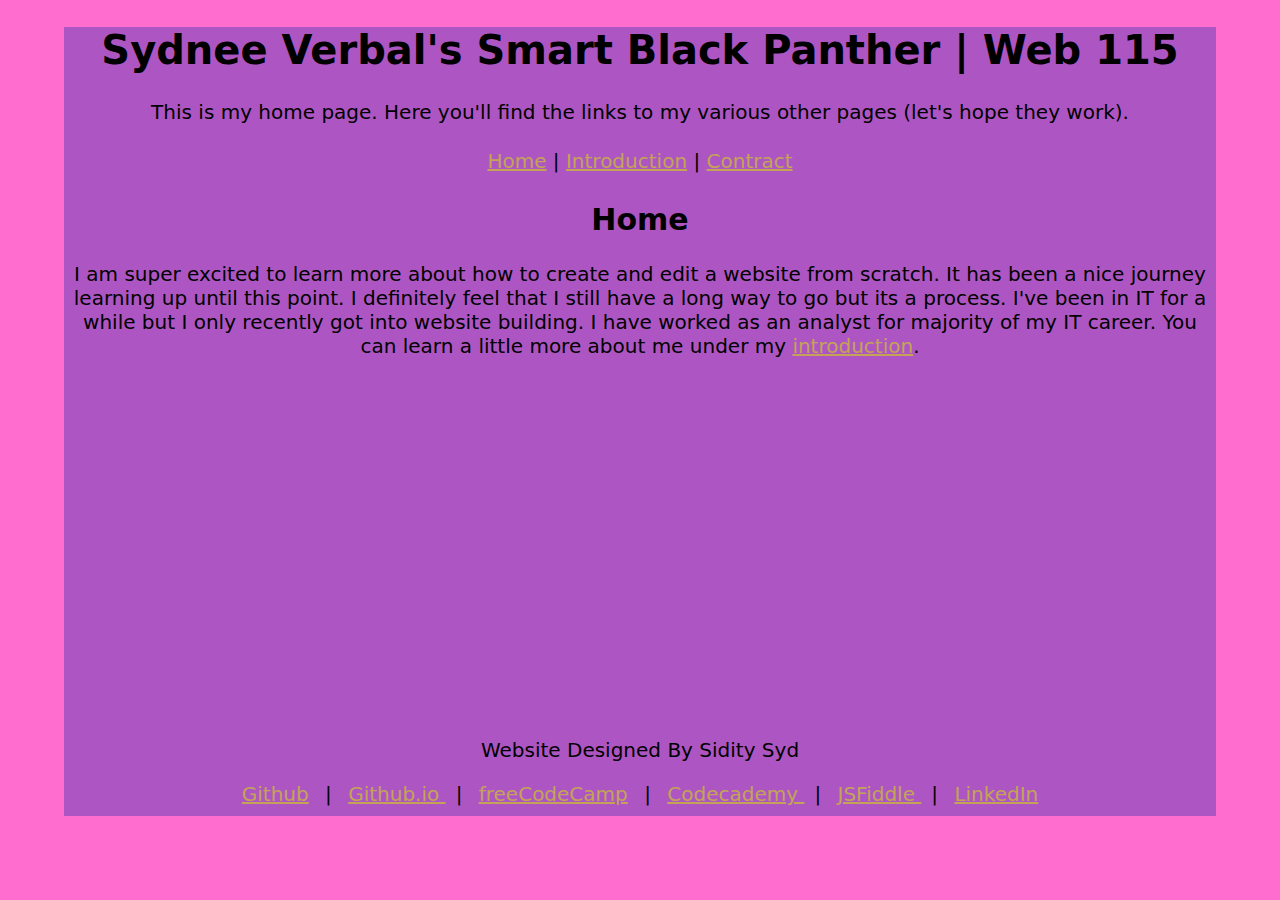
==== index.html @ a5856611 "Update and rename Index.html to index.html" ====
<!DOCTYPE html>
<html lang="en">
	<head>
  <meta charset="UTF-8">
  <meta name="viewport" content="width=device-width, initial-scale=1.0">
  <title>Sydnee Verbal's Smart Black Panther| Web 115| Template Page</title> 
  
<!-- Link to the first CSS file -->
	<link rel="Stylesheet" href="stylesheet.css">

	</head>
	
	
<!-- Header Section -->
  <header>
    <div="container">
	<h1>Sydnee Verbal's Smart Black Panther | Web 115</h1>
			<p>This is my home page. Here you'll find  the links to my various other pages (let's hope they work). </p>
      <nav>
          <a href="index.html">Home</a> | <a href="introduction.html ">Introduction</a> | <a href="contract.html">Contract</a>
      </nav>
    </div>
  </header>
  
  <!---Body Section--->
  <body>
  <h2>Home</h2>
<p>I am super excited to learn more about how to create and edit a website from scratch. It has been a nice journey learning up until this point. I definitely feel that I still have a long way to go but its a process. I've been in IT for a while but I only recently got into website building. I have worked as an analyst for majority of my IT career. You can learn a little more about me under my  <a href= introduction.html>introduction</a>.  
 </p>
	</body>

<!-- Footer Section -->
  <footer>
    <div class="container">
      <p>Website Designed By Sidity Syd</p>
	  
	  <a href=https://github.com/siditysyd>Github</a> | <a href= https://github.com/siditysyd/WEB115> Github.io </a>| <a href= https://www.freecodecamp.org/SereneSydnee>freeCodeCamp</a> | <a href= https://www.codecademy.com/profiles/SereneSydnee>Codecademy </a> | <a href= https://jsfiddle.net/u/SereneSydnee/fiddles/>JSFiddle </a> | <a href=https://www.linkedin.com/in/sydnee-verbal/>LinkedIn </a>
</html>
---- stylesheet.css ----
/* General setup */
@charset "utf-8";

html, body {
/* Increase font size for desktop */
	font-size: 20px;
}
html {
/* Set background color for desktop */
    background-color: #ff6ecf;
    margin: 0 auto;
}
main{
    display: flex;
    flex-direction: column;
    justify-content: center;	
}
body {
    width: 90%;	
    max-width: 1250px;
    background-color:#ad56c3; 
    font-family: DejaVu Sans, "Verdana", "sans-serif";
    margin: 0 auto;
    padding: 0;
    text-align: center;
    float: float;
    box-sizing: border-box;
    box-shadow: 5px, 5px, 10px, 10px, #56c3c1);
}
.center {
  display: block;
  margin-left: auto;
  margin-right: auto;
  width: 50%;	
}
nav ul {
    list-style-type: none;
    display: flex;
    flex-direction: row;
    justify-content: center;
    padding: 10px;
    margin: 0;
}
nav li {
    display: inline-block;
    list-style-type: none;
    padding: 5px;
    margin: 0 15px;
    font-size: 1em;
}
nav { 
    padding: 5px;
    text-align: center; 
}
a {
	color: #c3a456
}
a:visited {
	color: #FFDE21;
}
a:hover {
	color: #FF6700;
}
a:focus {
	outline: thin dotted;
}
h1, h2, h3, h4, h5, h6 {
	text-align: center;
}
footer {
/* Footer styles */
	font-family: DejaVu Sans, "Verdana", "sans-serif"; 
    	padding: 10px;
    	text-align: center; 
	margin-top: 350px;
}
footer a {
	font-size: 1em;
	text-align: center; 
	margin: 0 10px;
}
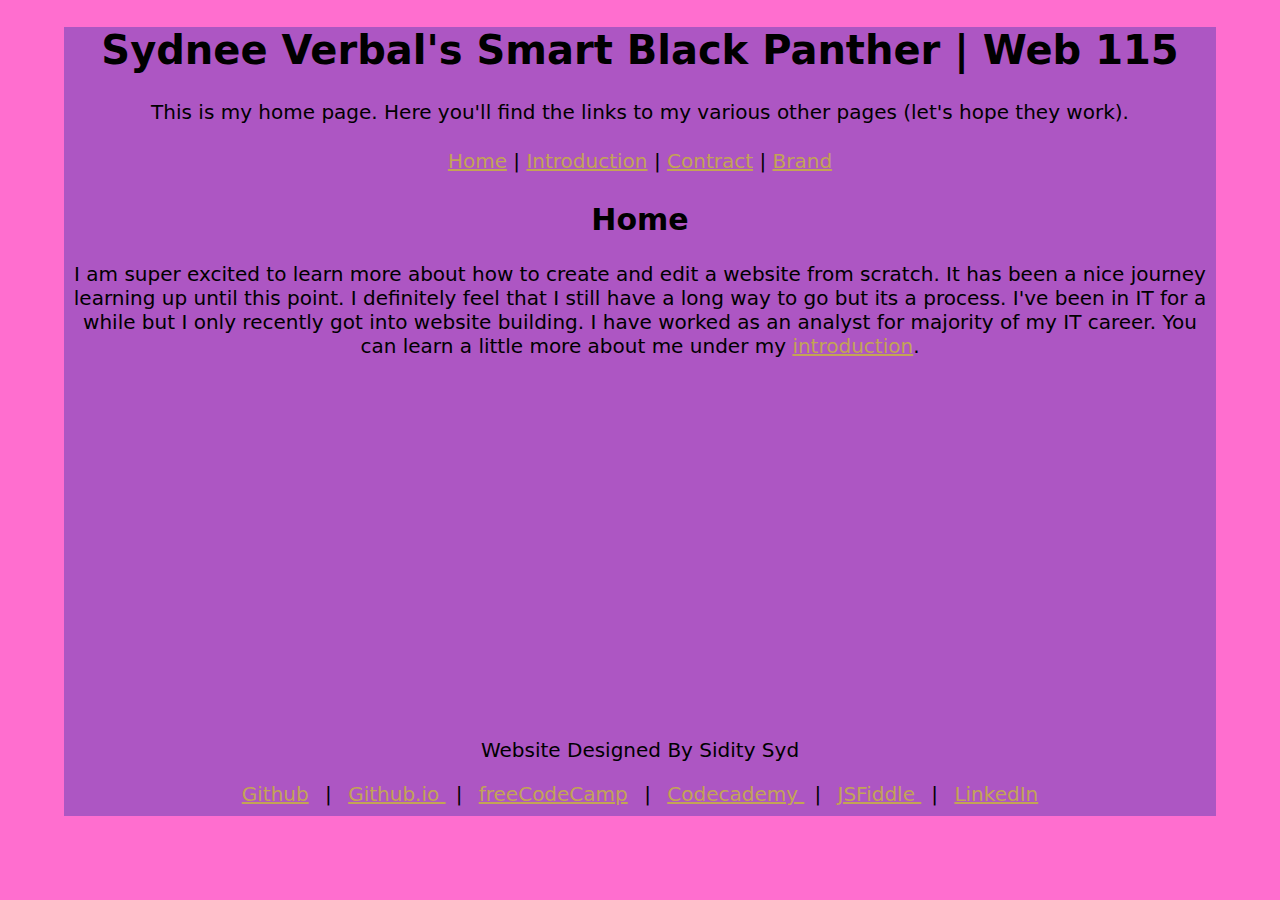
==== commit 69089a04: "Update index.html" ====
--- a/index.html
+++ b/index.html
@@ -17,7 +17,7 @@
 	<h1>Sydnee Verbal's Smart Black Panther | Web 115</h1>
 			<p>This is my home page. Here you'll find  the links to my various other pages (let's hope they work). </p>
       <nav>
-          <a href="index.html">Home</a> | <a href="introduction.html ">Introduction</a> | <a href="contract.html">Contract</a>
+          <a href="index.html">Home</a> | <a href="introduction.html ">Introduction</a> | <a href="contract.html">Contract</a> | <a href="brand.html">Brand</a>
       </nav>
     </div>
   </header>
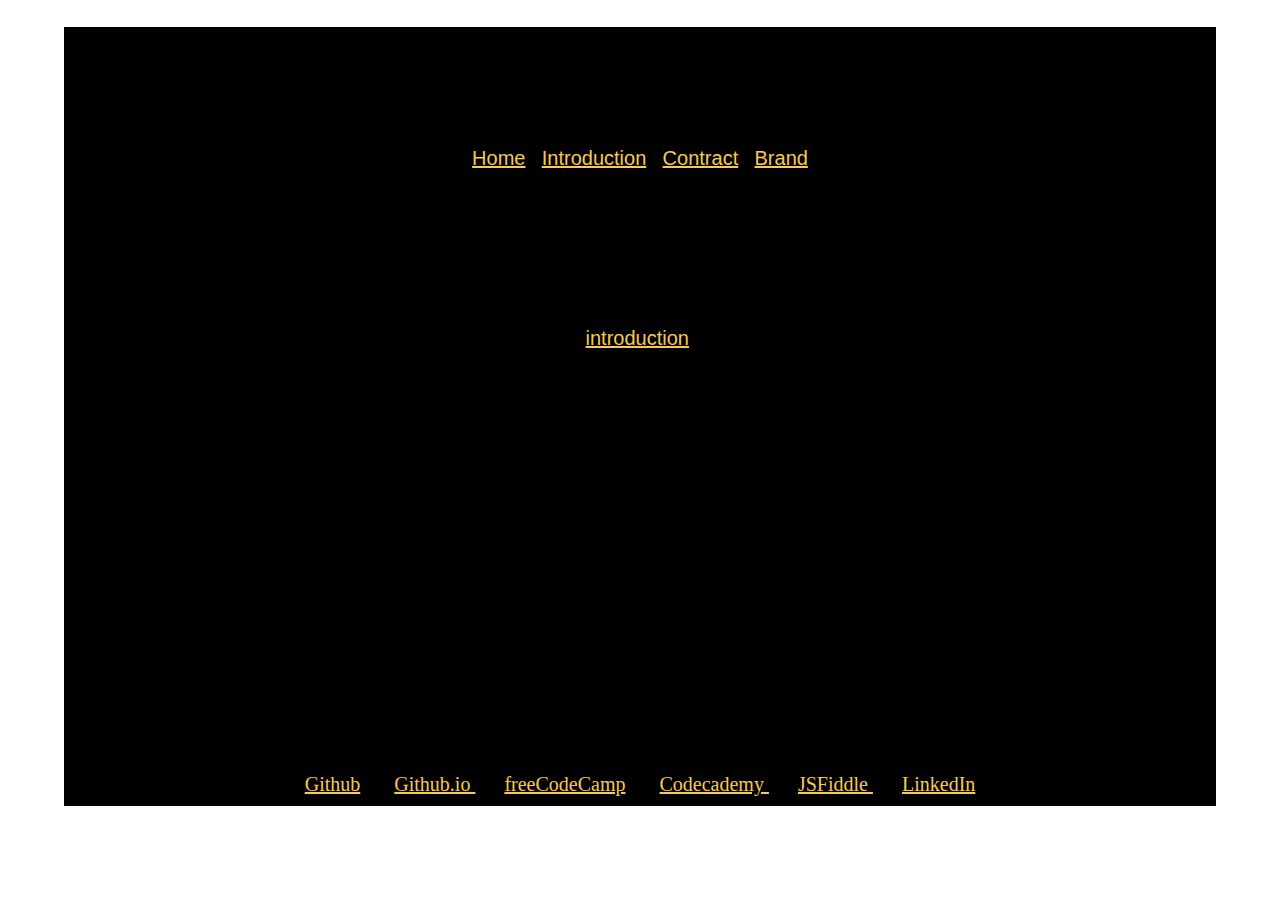
==== commit eb4d3c38: "Update index.html" ====
--- a/index.html
+++ b/index.html
@@ -3,7 +3,7 @@
 	<head>
   <meta charset="UTF-8">
   <meta name="viewport" content="width=device-width, initial-scale=1.0">
-  <title>Sydnee Verbal's Smart Black Panther| Web 115| Template Page</title> 
+  <title>Sydnee Verbal's Smart Black Panther Studio| Web 115|</title> 
   
 <!-- Link to the first CSS file -->
 	<link rel="Stylesheet" href="stylesheet.css">
@@ -14,7 +14,7 @@
 <!-- Header Section -->
   <header>
     <div="container">
-	<h1>Sydnee Verbal's Smart Black Panther | Web 115</h1>
+	<h1>Sydnee Verbal's Smart Black Panther Studio | Web 115</h1>
 			<p>This is my home page. Here you'll find  the links to my various other pages (let's hope they work). </p>
       <nav>
           <a href="index.html">Home</a> | <a href="introduction.html ">Introduction</a> | <a href="contract.html">Contract</a> | <a href="brand.html">Brand</a>
@@ -32,7 +32,7 @@
 <!-- Footer Section -->
   <footer>
     <div class="container">
-      <p>Website Designed By Sidity Syd</p>
+      <p>Website Designed By Smart Black Panther Studios</p>
 	  
 	  <a href=https://github.com/siditysyd>Github</a> | <a href= https://github.com/siditysyd/WEB115> Github.io </a>| <a href= https://www.freecodecamp.org/SereneSydnee>freeCodeCamp</a> | <a href= https://www.codecademy.com/profiles/SereneSydnee>Codecademy </a> | <a href= https://jsfiddle.net/u/SereneSydnee/fiddles/>JSFiddle </a> | <a href=https://www.linkedin.com/in/sydnee-verbal/>LinkedIn </a>
 </html>
--- a/stylesheet.css
+++ b/stylesheet.css
@@ -7,7 +7,7 @@
 }
 html {
 /* Set background color for desktop */
-    background-color: #ff6ecf;
+    background-color: #ffffff;
     margin: 0 auto;
 }
 main{
@@ -18,8 +18,8 @@
 body {
     width: 90%;	
     max-width: 1250px;
-    background-color:#ad56c3; 
-    font-family: DejaVu Sans, "Verdana", "sans-serif";
+    background-color:#000000; 
+    font-family: "Garet Book", Garet, sans-serif;
     margin: 0 auto;
     padding: 0;
     text-align: center;
@@ -53,23 +53,24 @@
     text-align: center; 
 }
 a {
-	color: #c3a456
+	color: #f8c954;
 }
 a:visited {
-	color: #FFDE21;
+	color: #c7c804;
 }
 a:hover {
-	color: #FF6700;
+	color: #74b0bf;
 }
 a:focus {
 	outline: thin dotted;
 }
 h1, h2, h3, h4, h5, h6 {
 	text-align: center;
+	font-family: "Telegraf", sans-serif;
 }
 footer {
 /* Footer styles */
-	font-family: DejaVu Sans, "Verdana", "sans-serif"; 
+	font-family: Garet, "Garet Book";
     	padding: 10px;
     	text-align: center; 
 	margin-top: 350px;
@@ -78,4 +79,4 @@
 	font-size: 1em;
 	text-align: center; 
 	margin: 0 10px;
-}+}
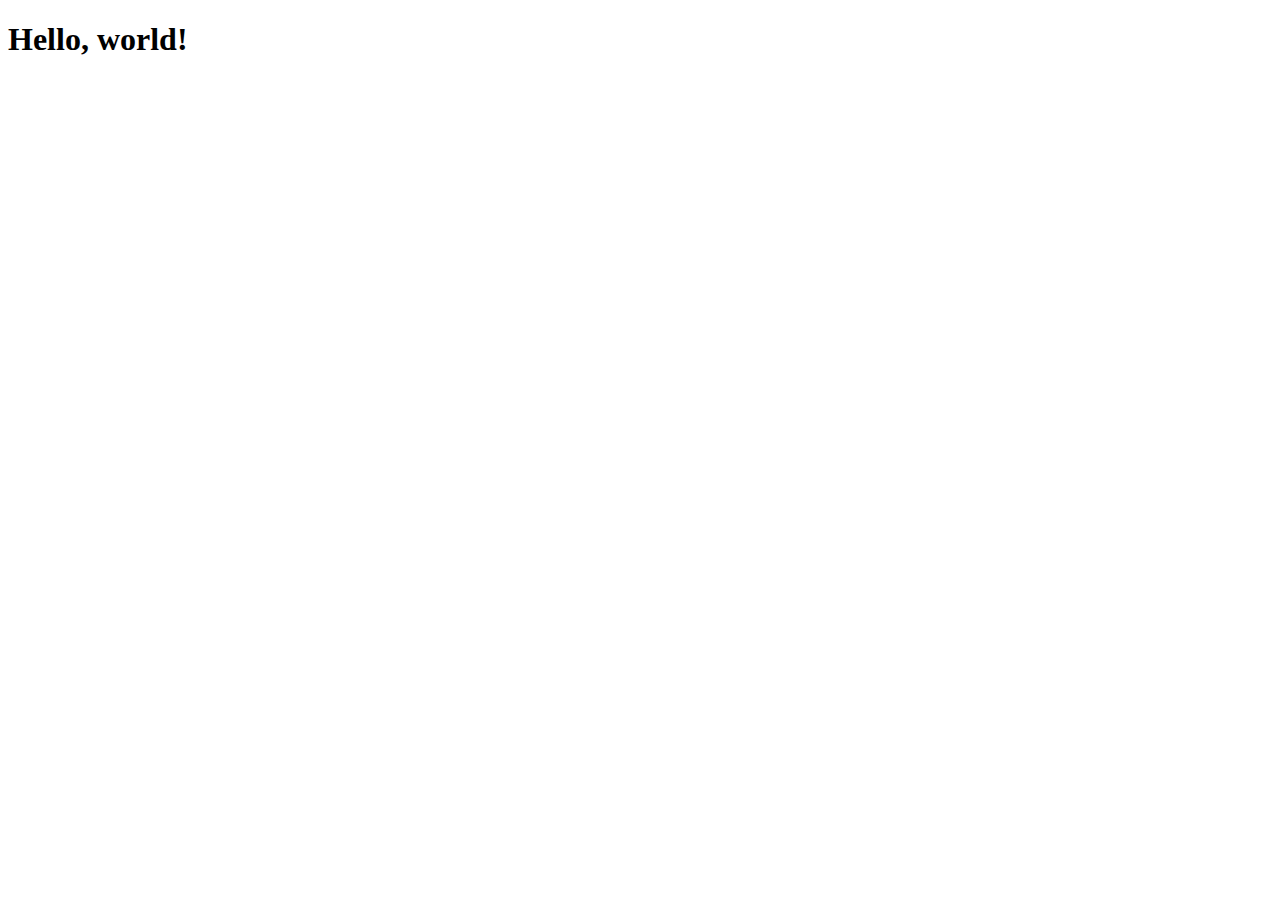
==== commit 0bb72c04: "Update and rename Index.html to index.html" ====
--- a/index.html
+++ b/index.html
@@ -1,38 +1,11 @@
-<!DOCTYPE html>
+<!doctype html>
 <html lang="en">
-	<head>
-  <meta charset="UTF-8">
-  <meta name="viewport" content="width=device-width, initial-scale=1.0">
-  <title>Sydnee Verbal's Smart Black Panther Studio| Web 115|</title> 
-  
-<!-- Link to the first CSS file -->
-	<link rel="Stylesheet" href="stylesheet.css">
-
-	</head>
-	
-	
-<!-- Header Section -->
-  <header>
-    <div="container">
-	<h1>Sydnee Verbal's Smart Black Panther Studio | Web 115</h1>
-			<p>This is my home page. Here you'll find  the links to my various other pages (let's hope they work). </p>
-      <nav>
-          <a href="index.html">Home</a> | <a href="introduction.html ">Introduction</a> | <a href="contract.html">Contract</a> | <a href="brand.html">Brand</a>
-      </nav>
-    </div>
-  </header>
-  
-  <!---Body Section--->
+  <head>
+    <meta charset="utf-8">
+    <meta name="viewport" content="width=device-width, initial-scale=1">
+    <title>Bootstrap demo</title>
+  </head>
   <body>
-  <h2>Home</h2>
-<p>I am super excited to learn more about how to create and edit a website from scratch. It has been a nice journey learning up until this point. I definitely feel that I still have a long way to go but its a process. I've been in IT for a while but I only recently got into website building. I have worked as an analyst for majority of my IT career. You can learn a little more about me under my  <a href= introduction.html>introduction</a>.  
- </p>
-	</body>
-
-<!-- Footer Section -->
-  <footer>
-    <div class="container">
-      <p>Website Designed By Smart Black Panther Studios</p>
-	  
-	  <a href=https://github.com/siditysyd>Github</a> | <a href= https://github.com/siditysyd/WEB115> Github.io </a>| <a href= https://www.freecodecamp.org/SereneSydnee>freeCodeCamp</a> | <a href= https://www.codecademy.com/profiles/SereneSydnee>Codecademy </a> | <a href= https://jsfiddle.net/u/SereneSydnee/fiddles/>JSFiddle </a> | <a href=https://www.linkedin.com/in/sydnee-verbal/>LinkedIn </a>
+    <h1>Hello, world!</h1>
+  </body>
 </html>
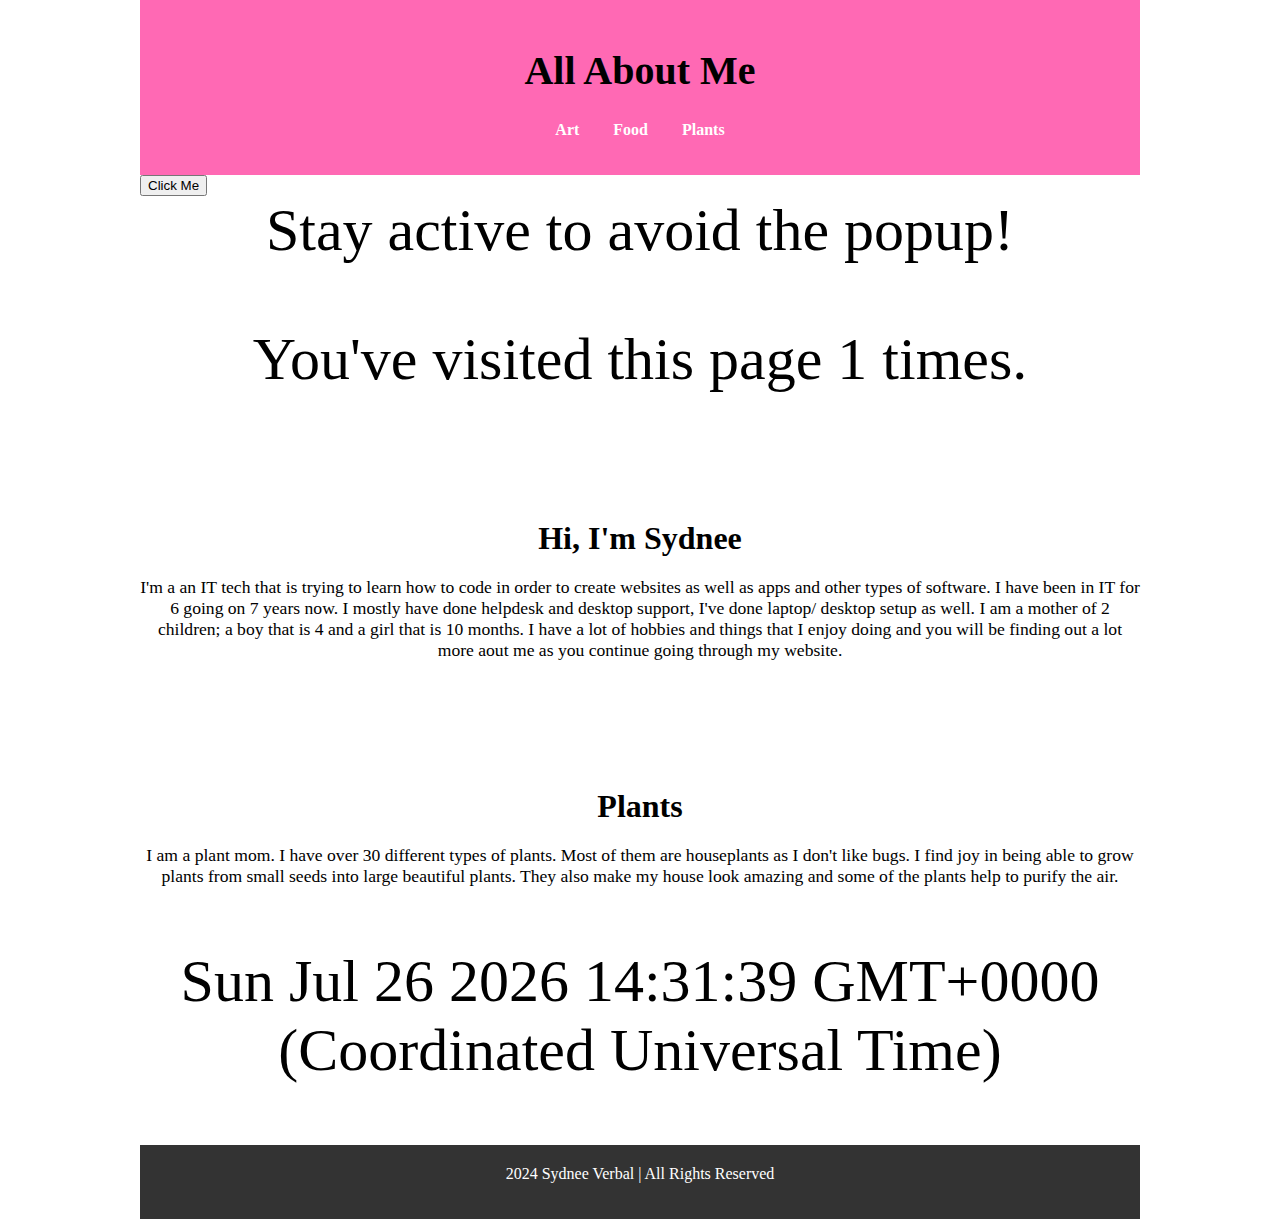
==== commit a96c8bf5: "Update and rename Syd 1st HTML doc.html to index.html" ====
--- a/index.html
+++ b/index.html
@@ -1,11 +1,174 @@
-<!doctype html>
+<!DOCTYPE html>
 <html lang="en">
-  <head>
-    <meta charset="utf-8">
-    <meta name="viewport" content="width=device-width, initial-scale=1">
-    <title>Bootstrap demo</title>
-  </head>
-  <body>
-    <h1>Hello, world!</h1>
-  </body>
+	<head>
+  <meta charset="UTF-8">
+  <meta name="viewport" content="width=device-width, initial-scale=1.0">
+  <title>About Me</title>
+  
+<!-- Link to the first CSS file -->
+	<link rel="Stylesheet" href="Syd 1st CSS.css">
+
+	</head>
+	
+	
+<body>
+<!-- Header Section -->
+  <header>
+    <div="container">
+      <h1>All About Me</h1>
+      <nav>
+        <ul>
+          <li><a href="Syd 3rd HTML doc.html">Art</a></li>
+          <li><a href="Syd 2nd HTML doc.html ">Food</a></li>
+          <li><a href="Planting">Plants</a></li>
+        </ul>
+      </nav>
+    </div>
+  </header>
+  
+  
+  
+ <button onclick="showAlert()">Click Me</button>
+  <script>
+    // Function to show an alert
+    function showAlert() {
+      alert("Hello! You've come across my terribly formatted website. I'm sorry you had to see this!");
+    }
+  </script>
+  
+   <p>Stay active to avoid the popup!</p>
+
+  <script>
+    // Function to display the popup
+    function showPopup() {
+      alert("Are you still there?");
+    }
+
+    // Set a timer to show the popup after 10 minutes (600,000 milliseconds)
+    setTimeout(showPopup, 600000);
+  </script>
+  
+</body>
 </html>
+
+
+
+<body>
+     <!--Math Method-->
+  <p>You've visited this page <span id="visitCount">0</span> times.</p>
+
+  <script>
+    // Check if the visit count is already stored in localStorage
+    let visitCount = localStorage.getItem('visitCount');
+
+    // If there's no visit count in localStorage, set it to 0
+    if (visitCount === null) {
+      visitCount = 0;
+    }
+
+    // Increment the visit count by 1
+    visitCount++;
+
+    // Store the updated visit count back in localStorage
+    localStorage.setItem('visitCount', visitCount);
+
+    // Display the visit count in the page
+    document.getElementById('visitCount').textContent = visitCount;
+  </script>
+</body>
+
+
+
+ <!-- About Section -->
+  <section id="About Me">
+    <div class="container">
+      <h2>Hi, I'm Sydnee </h2>
+      <p>I'm a an IT tech that is trying to learn how to code in order to create websites as well as apps and other types of software. I have been in IT for 6 going on 7 years now. I mostly have done helpdesk and desktop support, I've done laptop/ desktop setup as well. I am a mother of 2 children; a boy that is 4 and a girl that is 10 months. I have a lot of hobbies and things that I enjoy doing and you will be finding out a lot more aout me as you continue going through my website.</p>
+    </div>
+  </section>
+
+ 
+<!-- Planting Section -->
+  <section id="Planting">
+    <div class="container">
+      <h2>Plants</h2>
+      <p>I am a plant mom. I have over 30 different types of plants. Most of them are houseplants as I don't like bugs. I find joy in being able to grow plants from small seeds into large beautiful plants. They also make my house look amazing and some of the plants help to purify the air. </p>
+    </div>
+  </section>
+  
+  
+  
+<html>
+<!--Display Date and Time--> 
+<head></head>
+<body>
+<p id="p1"></p>
+<script>
+	var date = new Date();
+	document.getElementById("p1").innerHTML = date;
+</script>
+</body>
+</html> 
+
+
+
+<html>
+<head>
+<meta name="viewport" content="width=device-width, initial-scale=1">
+<style>
+p {
+  text-align: center;
+  font-size: 60px;
+  margin-top: 0px;
+}
+</style>
+</head>
+
+
+
+<body>
+<!--Countdown to December 31st--> 
+<p id="demo"></p>
+
+<script>
+// Set the date we're counting down to
+var countDownDate = new Date("December 31, 2024 15:37:25").getTime();
+
+// Update the count down every 1 second
+var x = setInterval(function() {
+
+  // Get today's date and time
+  var now = new Date().getTime();
+    
+  // Find the distance between now and the count down date
+  var distance = countDownDate - now;
+    
+  // Time calculations for days, hours, minutes and seconds
+  var days = Math.floor(distance / (1000 * 60 * 60 * 24));
+  var hours = Math.floor((distance % (1000 * 60 * 60 * 24)) / (1000 * 60 * 60));
+  var minutes = Math.floor((distance % (1000 * 60 * 60)) / (1000 * 60));
+  var seconds = Math.floor((distance % (1000 * 60)) / 1000);
+    
+  // Output the result in an element with id="demo"
+  document.getElementById("demo").innerHTML = days + "d " + hours + "h "
+  + minutes + "m " + seconds + "s ";
+    
+  // If the count down is over, write some text 
+  if (distance < 0) {
+    clearInterval(x);
+    document.getElementById("demo").innerHTML = "EXPIRED";
+  }
+}, 1000);
+</script>
+</body>
+</html> 
+
+
+<!-- Footer Section -->
+  <footer>
+    <div class="container">
+      <p>2024 Sydnee Verbal | All Rights Reserved</p>
+    </div>
+  </footer>
+</body>
+</html>
--- a/Syd 1st CSS.css
+++ b/Syd 1st CSS.css
@@ -0,0 +1,141 @@
+
+/* General setup */
+
+html {
+  margin: 0;
+  padding: 0;
+  box-sizing: border-box;
+
+}
+
+body {
+  @font-face {
+    font-family: 'supershiny';
+		src:"supershiny.ttf"
+	format: normal;
+    font-weight: normal;
+    font-style: normal;
+}
+}
+
+body {
+  width: 80%;
+  max-width: 1000px;
+  margin: 0 auto;
+}
+}
+
+/* Container */
+.container {
+  width: 80%;
+  margin: 0 auto;
+  color: #FF69B4;
+  display: flex;
+  justify-content: space-between;
+}
+
+/* Header Styles */
+header {
+  background-color: #FF69B4;
+  color: black;
+  padding: 20px 0;
+  text-align: center;
+}
+
+header h1 {
+  font-size: 2.5rem;
+}
+
+nav ul {
+  list-style-type: none;
+  padding: 0;
+ 
+}
+
+nav ul li {
+  display: inline;
+  margin: 0 15px;
+ 
+}
+
+nav ul li a {
+  text-decoration: none;
+  color: white;
+  font-weight: bold;
+  
+}
+
+nav ul li a:hover {
+  text-decoration: underline;
+  
+}
+
+/* Section Styling */
+section {
+  padding: 40px 0;
+}
+
+section h2 {
+  font-size: 2rem;
+  margin-bottom: 20px;
+  text-align: center;
+}
+
+section p {
+  font-size: 1.1rem;
+  margin-bottom: 20px;
+}
+
+ul {
+  list-style-type: none;
+
+}
+
+ul li {
+  margin-bottom: 10px;
+}
+
+ul li h3 {
+  font-size: 1.5rem;
+  color: #000000;
+  text-align: center;
+}
+
+ul li p {
+  font-size: 1.1rem;
+  color: #555;
+
+}
+  <style>
+    body {
+      font-family: Arial, sans-serif;
+      text-align: center;
+      margin-top: 50px;
+    }
+    #timeDisplay {
+      font-size: 24px;
+      margin-top: 20px;
+    }
+/* Footer Styling */
+footer {
+  background-color: #333;
+  color: white;
+  text-align: center;
+  padding: 20px 0;
+}
+
+footer p {
+  font-size: 1rem;
+}
+
+/* Responsive Mobile Design */
+@media (max-width: 768px) {
+  header h1 {
+    font-size: 2rem;
+  }
+
+  nav ul li {
+    display: block;
+    margin: 10px 0;
+  }
+}
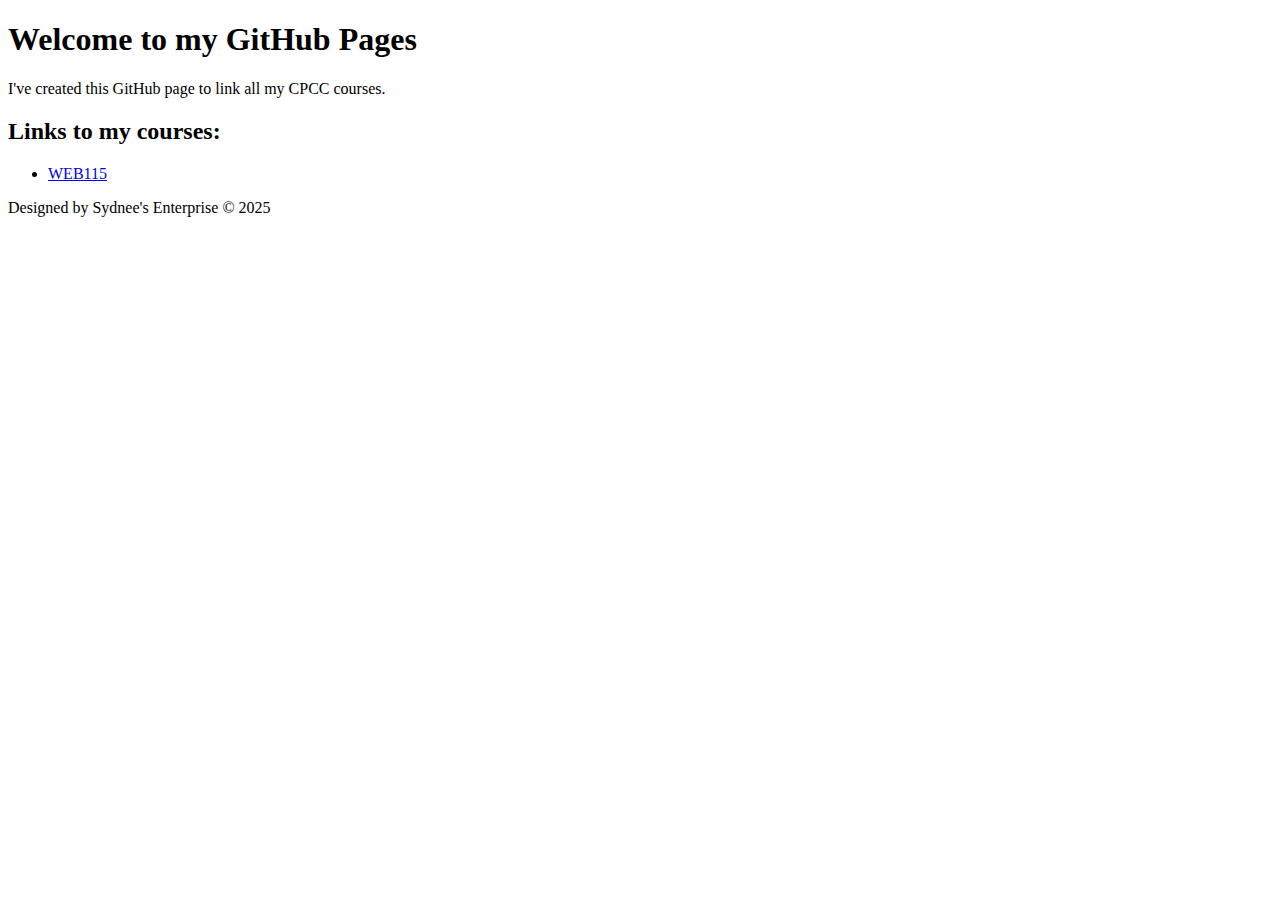
==== commit f7c4475f: "Add files via upload" ====
--- a/index.html
+++ b/index.html
@@ -1,174 +1,32 @@
 <!DOCTYPE html>
 <html lang="en">
-	<head>
-  <meta charset="UTF-8">
-  <meta name="viewport" content="width=device-width, initial-scale=1.0">
-  <title>About Me</title>
-  
-<!-- Link to the first CSS file -->
-	<link rel="Stylesheet" href="Syd 1st CSS.css">
-
-	</head>
+	
+<head>
+	<meta charset="UTF-8">
+	<meta name="viewport" content="width=device-width, initial-scale=1.0">
+	<title>Sydnee Verbal's Github Page</title>
+	<link rel="stylesheet" href="styles.css">
+</head>
 	
 	
 <body>
-<!-- Header Section -->
-  <header>
-    <div="container">
-      <h1>All About Me</h1>
-      <nav>
-        <ul>
-          <li><a href="Syd 3rd HTML doc.html">Art</a></li>
-          <li><a href="Syd 2nd HTML doc.html ">Food</a></li>
-          <li><a href="Planting">Plants</a></li>
-        </ul>
-      </nav>
-    </div>
-  </header>
+	<!-- Header Section -->
+	<header>
+		<h1>Welcome to my GitHub Pages</h1>
+	</header>
   
-  
-  
- <button onclick="showAlert()">Click Me</button>
-  <script>
-    // Function to show an alert
-    function showAlert() {
-      alert("Hello! You've come across my terribly formatted website. I'm sorry you had to see this!");
-    }
-  </script>
-  
-   <p>Stay active to avoid the popup!</p>
+    <main>
+        <p>I've created this GitHub page to link all my CPCC courses.</p>
+        
+        <h2>Links to my courses:</h2>
 
-  <script>
-    // Function to display the popup
-    function showPopup() {
-      alert("Are you still there?");
-    }
+		<ul>
+			<li><a href="web115/index.html">WEB115</a></li>
+		</ul>
+    </main>
 
-    // Set a timer to show the popup after 10 minutes (600,000 milliseconds)
-    setTimeout(showPopup, 600000);
-  </script>
-  
+    <footer>		
+		<p>Designed by Sydnee's Enterprise &copy; 2025</p>
+    </footer>
 </body>
-</html>
-
-
-
-<body>
-     <!--Math Method-->
-  <p>You've visited this page <span id="visitCount">0</span> times.</p>
-
-  <script>
-    // Check if the visit count is already stored in localStorage
-    let visitCount = localStorage.getItem('visitCount');
-
-    // If there's no visit count in localStorage, set it to 0
-    if (visitCount === null) {
-      visitCount = 0;
-    }
-
-    // Increment the visit count by 1
-    visitCount++;
-
-    // Store the updated visit count back in localStorage
-    localStorage.setItem('visitCount', visitCount);
-
-    // Display the visit count in the page
-    document.getElementById('visitCount').textContent = visitCount;
-  </script>
-</body>
-
-
-
- <!-- About Section -->
-  <section id="About Me">
-    <div class="container">
-      <h2>Hi, I'm Sydnee </h2>
-      <p>I'm a an IT tech that is trying to learn how to code in order to create websites as well as apps and other types of software. I have been in IT for 6 going on 7 years now. I mostly have done helpdesk and desktop support, I've done laptop/ desktop setup as well. I am a mother of 2 children; a boy that is 4 and a girl that is 10 months. I have a lot of hobbies and things that I enjoy doing and you will be finding out a lot more aout me as you continue going through my website.</p>
-    </div>
-  </section>
-
- 
-<!-- Planting Section -->
-  <section id="Planting">
-    <div class="container">
-      <h2>Plants</h2>
-      <p>I am a plant mom. I have over 30 different types of plants. Most of them are houseplants as I don't like bugs. I find joy in being able to grow plants from small seeds into large beautiful plants. They also make my house look amazing and some of the plants help to purify the air. </p>
-    </div>
-  </section>
-  
-  
-  
-<html>
-<!--Display Date and Time--> 
-<head></head>
-<body>
-<p id="p1"></p>
-<script>
-	var date = new Date();
-	document.getElementById("p1").innerHTML = date;
-</script>
-</body>
-</html> 
-
-
-
-<html>
-<head>
-<meta name="viewport" content="width=device-width, initial-scale=1">
-<style>
-p {
-  text-align: center;
-  font-size: 60px;
-  margin-top: 0px;
-}
-</style>
-</head>
-
-
-
-<body>
-<!--Countdown to December 31st--> 
-<p id="demo"></p>
-
-<script>
-// Set the date we're counting down to
-var countDownDate = new Date("December 31, 2024 15:37:25").getTime();
-
-// Update the count down every 1 second
-var x = setInterval(function() {
-
-  // Get today's date and time
-  var now = new Date().getTime();
-    
-  // Find the distance between now and the count down date
-  var distance = countDownDate - now;
-    
-  // Time calculations for days, hours, minutes and seconds
-  var days = Math.floor(distance / (1000 * 60 * 60 * 24));
-  var hours = Math.floor((distance % (1000 * 60 * 60 * 24)) / (1000 * 60 * 60));
-  var minutes = Math.floor((distance % (1000 * 60 * 60)) / (1000 * 60));
-  var seconds = Math.floor((distance % (1000 * 60)) / 1000);
-    
-  // Output the result in an element with id="demo"
-  document.getElementById("demo").innerHTML = days + "d " + hours + "h "
-  + minutes + "m " + seconds + "s ";
-    
-  // If the count down is over, write some text 
-  if (distance < 0) {
-    clearInterval(x);
-    document.getElementById("demo").innerHTML = "EXPIRED";
-  }
-}, 1000);
-</script>
-</body>
-</html> 
-
-
-<!-- Footer Section -->
-  <footer>
-    <div class="container">
-      <p>2024 Sydnee Verbal | All Rights Reserved</p>
-    </div>
-  </footer>
-</body>
-</html>
+</html>